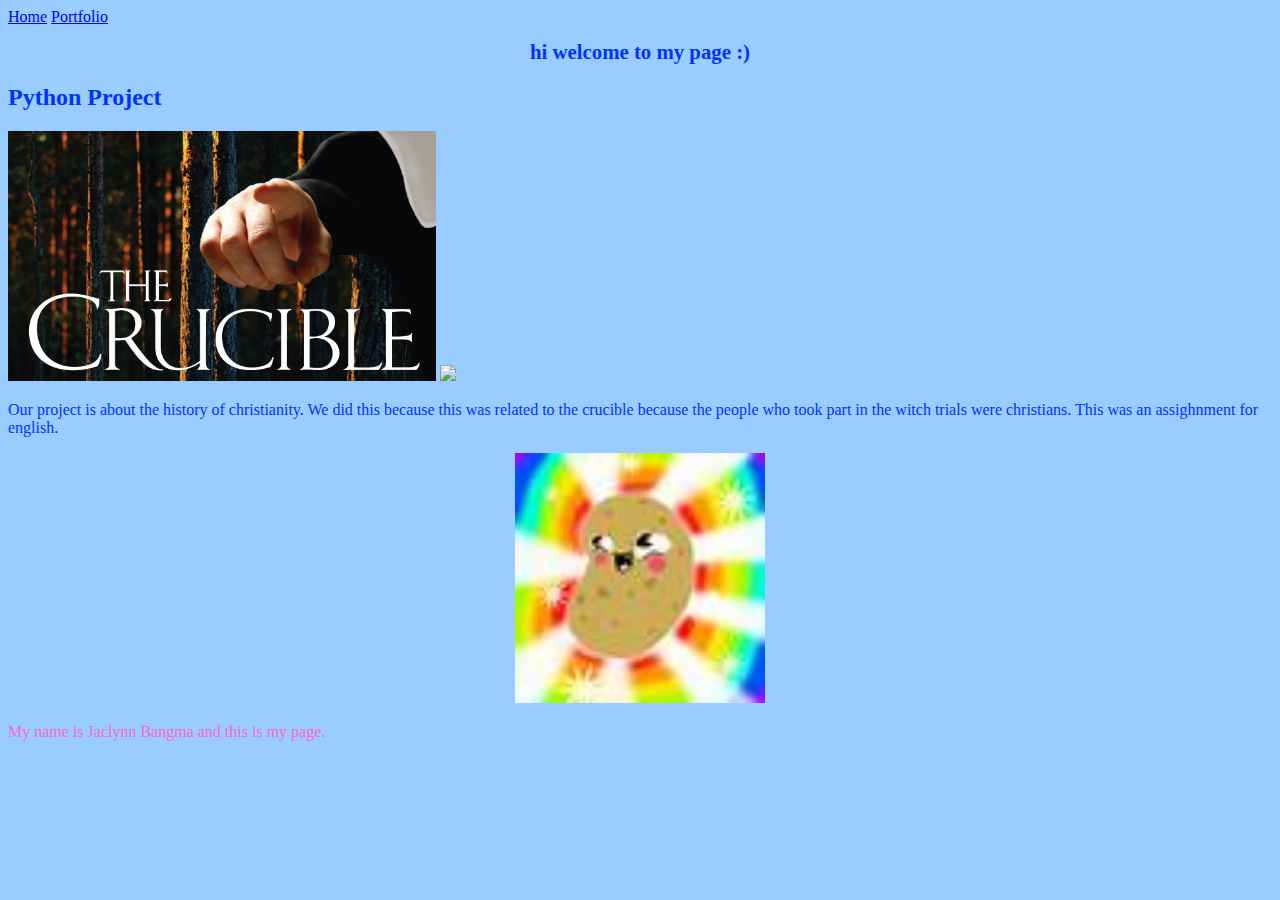
==== index.html @ be23b49f "Initial commit" ====
<!doctype html>

<html lang="en">

<!-- The tags below specify the meta (browser data) and page title -->

  <head>
  
    <meta charset="utf-8">
	<link href="style.css" rel="stylesheet" type="text/css">
    <title>Home</title>

  </head>

<!-- The tags below are what is displayed on the actual page --><link href="index.css" rel="stylesheet" type="text/css"> 
  <body>

    <a href="index.html">Home</a>
    <a href="portfolio.html">Portfolio</a>
    <h1>hi welcome to my page :) </h1>
		<h2>Python Project</h2>
		<a href="https://repl.it/DdEH/9"><img src="images/Home.jpg" height="250"></a>
		<img src="images/Capture.jpg" height="250">
		<p>Our project is about the history of christianity. We did this because this was related to the crucible because the people who took part in the witch trials were christians. This was an assighnment for english.
    <center><img src="images/image1.jpg" height="250"></center>
	<p style="color: #ff66cc;">My name is Jaclynn Bangma and this is my page.</p>

  </body>

</html>
---- style.css ----
body{
    font-family: "Marker Felt", "Comic Sans MS", fantasy;
    color: #0033ff;
	background-color: #99ccff;
}

h1 {
    font-size: 1.3em;
    text-align: center;
}
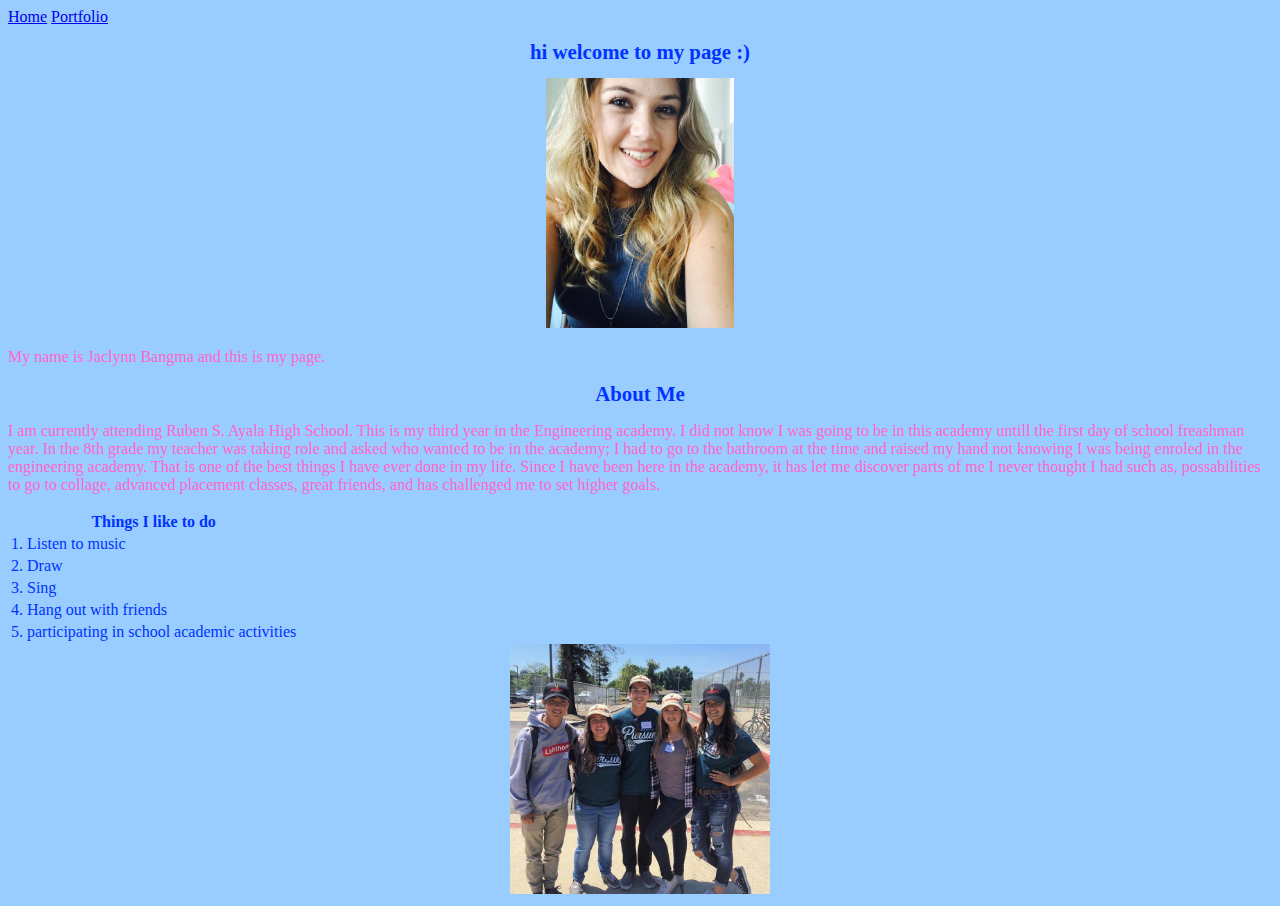
==== commit 88e96dfa: "added images" ====
--- a/index.html
+++ b/index.html
@@ -19,14 +19,31 @@
     <a href="index.html">Home</a>
     <a href="portfolio.html">Portfolio</a>
     <h1>hi welcome to my page :) </h1>
-		<h2>Python Project</h2>
-		<a href="https://repl.it/DdEH/9"><img src="images/Home.jpg" height="250"></a>
-		<img src="images/Capture.jpg" height="250">
-		<p>Our project is about the history of christianity. We did this because this was related to the crucible because the people who took part in the witch trials were christians. This was an assighnment for english.
-    <center><img src="images/image1.jpg" height="250"></center>
+    <center><img src="images/jackie.jpg" height="250"></center>
 	<p style="color: #ff66cc;">My name is Jaclynn Bangma and this is my page.</p>
 
   </body>
 
 </html>
+  <head>
+	<link href="../style.css" rel="stylesheet" type="text/css">
+    <meta charset="utf-8">
+    <title>About Me!</title>
+  </head>
+ 
+  <body>
+    <h1>About Me</h1>
+    <p style="color: #ff66cc;"> I am currently attending Ruben S. Ayala High School. This is my third year in the Engineering academy. I did not know I was going to be in this academy untill the first day of school freashman year. In the 8th grade my teacher was taking role and asked who wanted to be in the academy; I had to go to the bathroom at the time and raised my hand not knowing I was being enroled in the engineering academy. That is one of the best things I have ever done in my life. Since I have been here in the academy, it has let me discover parts of me I never thought I had such as, possabilities to go to collage, advanced placement classes, great friends, and has challenged me to set higher goals.  
+	<table>
+      <tr><th>Things I like to do</th><th>
+      <tr><td>1. Listen to music</td></tr>
+      <tr><td>2. Draw</td></tr>
+      <tr><td>3. Sing</td></tr>
+      <tr><td>4. Hang out with friends</td></tr>
+      <tr><td>5. participating in school academic activities</td></tr>
+    </table>
+  </body>
+</html>
+<center><img src="images/friends.jpg" height="250"></center>
+  
 
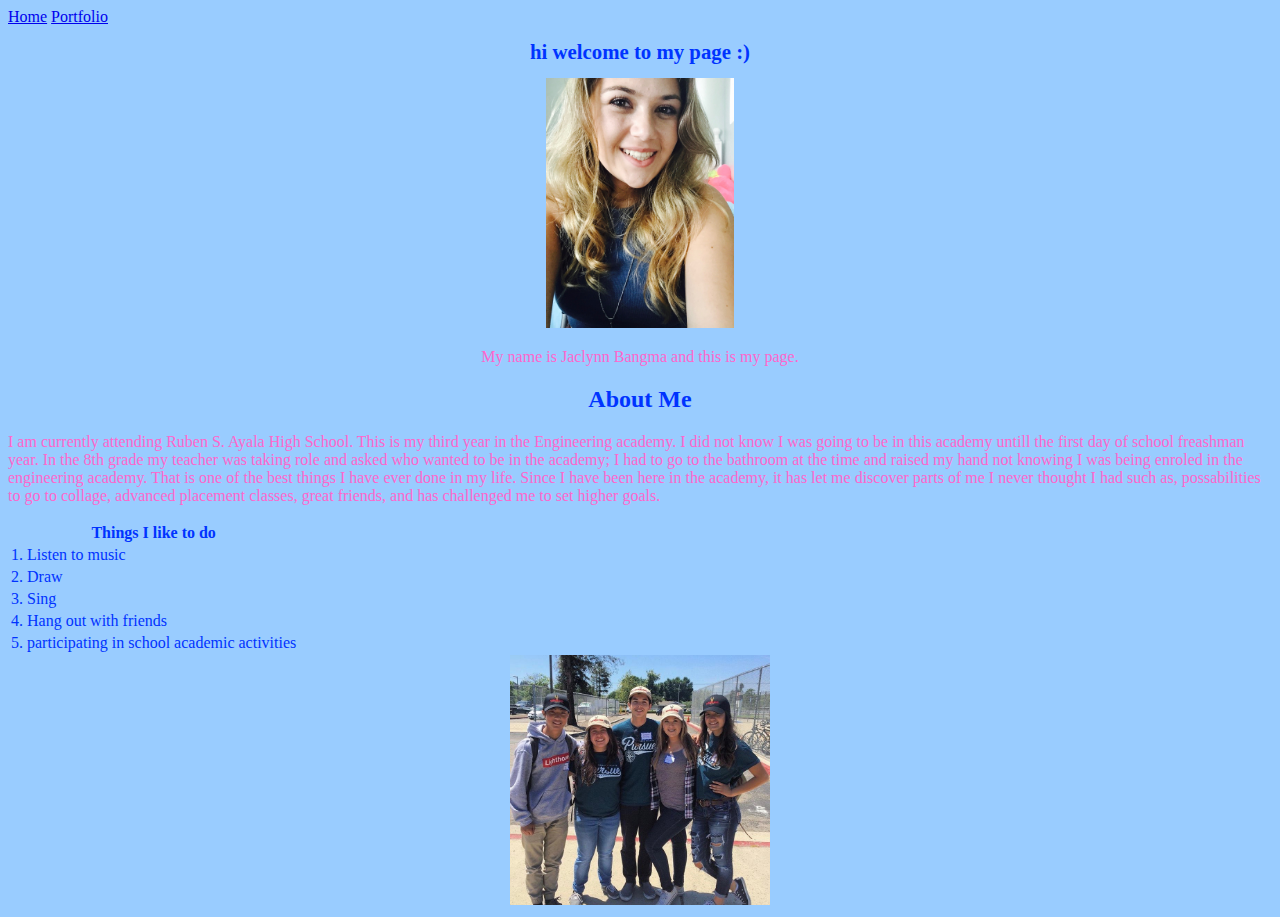
==== commit f36896a3: "simulation" ====
--- a/index.html
+++ b/index.html
@@ -1,49 +1,35 @@
-
 <!doctype html>
-
 <html lang="en">
-
 <!-- The tags below specify the meta (browser data) and page title -->
 
-  <head>
+<head>
+  <meta charset="utf-8">
+	<link href="style.css" rel="stylesheet" type="text/css">
+  <title>Home</title>
+</head>
+
+<!-- The tags below are what is displayed on the actual page-->
+<body>
+  <!--Navigation Links -->
+  <a href="index.html">Home</a>
+  <a href="portfolio.html">Portfolio</a>
   
-    <meta charset="utf-8">
-	<link href="style.css" rel="stylesheet" type="text/css">
-    <title>Home</title>
-
-  </head>
-
-<!-- The tags below are what is displayed on the actual page --><link href="index.css" rel="stylesheet" type="text/css"> 
-  <body>
-
-    <a href="index.html">Home</a>
-    <a href="portfolio.html">Portfolio</a>
-    <h1>hi welcome to my page :) </h1>
-    <center><img src="images/jackie.jpg" height="250"></center>
-	<p style="color: #ff66cc;">My name is Jaclynn Bangma and this is my page.</p>
-
-  </body>
-
-</html>
-  <head>
-	<link href="../style.css" rel="stylesheet" type="text/css">
-    <meta charset="utf-8">
-    <title>About Me!</title>
-  </head>
- 
-  <body>
-    <h1>About Me</h1>
-    <p style="color: #ff66cc;"> I am currently attending Ruben S. Ayala High School. This is my third year in the Engineering academy. I did not know I was going to be in this academy untill the first day of school freashman year. In the 8th grade my teacher was taking role and asked who wanted to be in the academy; I had to go to the bathroom at the time and raised my hand not knowing I was being enroled in the engineering academy. That is one of the best things I have ever done in my life. Since I have been here in the academy, it has let me discover parts of me I never thought I had such as, possabilities to go to collage, advanced placement classes, great friends, and has challenged me to set higher goals.  
+  <!-- Title -->
+  <h1>hi welcome to my page :) </h1>
+  <center><img src="images/jackie.jpg" height="250">
+	<p style="color: #ff66cc;">My name is Jaclynn Bangma and this is my page.</style></center>
+  
+  <!--About Me section-->
+  <center><h2>About Me</h2></center>
+  <p style="color: #ff66cc;"> I am currently attending Ruben S. Ayala High School. This is my third year in the Engineering academy. I did not know I was going to be in this academy untill the first day of school freashman year. In the 8th grade my teacher was taking role and asked who wanted to be in the academy; I had to go to the bathroom at the time and raised my hand not knowing I was being enroled in the engineering academy. That is one of the best things I have ever done in my life. Since I have been here in the academy, it has let me discover parts of me I never thought I had such as, possabilities to go to collage, advanced placement classes, great friends, and has challenged me to set higher goals.  
 	<table>
-      <tr><th>Things I like to do</th><th>
-      <tr><td>1. Listen to music</td></tr>
-      <tr><td>2. Draw</td></tr>
-      <tr><td>3. Sing</td></tr>
-      <tr><td>4. Hang out with friends</td></tr>
-      <tr><td>5. participating in school academic activities</td></tr>
-    </table>
-  </body>
-</html>
-<center><img src="images/friends.jpg" height="250"></center>
-  
-
+    <tr><th>Things I like to do</th><th>
+    <tr><td>1. Listen to music</td></tr>
+    <tr><td>2. Draw</td></tr>
+    <tr><td>3. Sing</td></tr>
+    <tr><td>4. Hang out with friends</td></tr>
+    <tr><td>5. participating in school academic activities</td></tr>
+  </table>
+  <center><img src="images/friends.jpg" height="250"></center>  
+</body>
+</html>